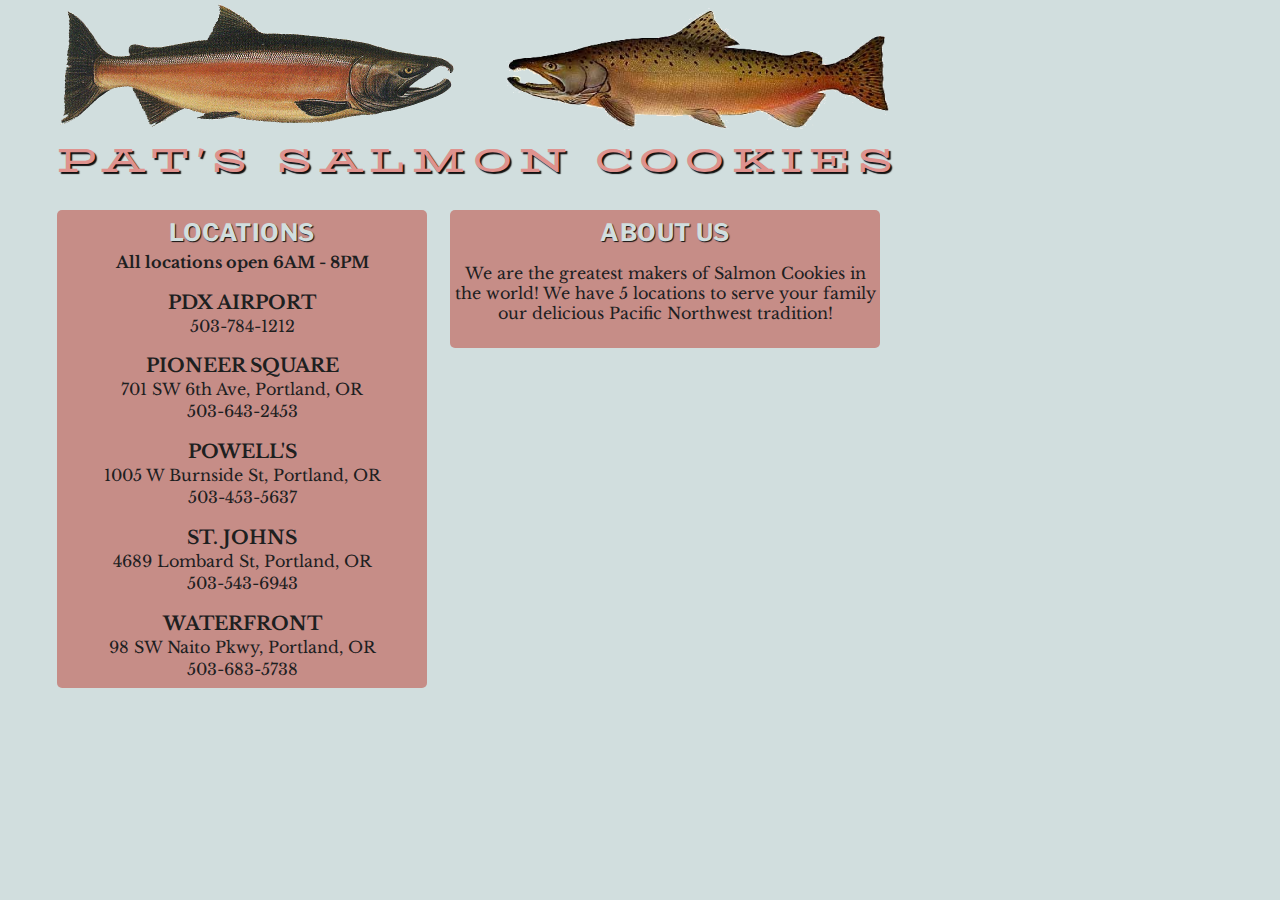
==== index.html @ 62e705f0 "color change" ====
<!DOCTYPE = html>
<html>
<head>
    <link href="https://fonts.googleapis.com/css?family=BioRhyme+Expanded:700|Libre+Baskerville|Libre+Franklin" rel="stylesheet">
    <link rel="stylesheet" type="text/css" href="index.css">
    <title>Pat's Salmon Cookies</title>
</head>
    <body>
        <img src = "salmon.png" alt = "Salmon" id = "salmonpic">
        <img src = "chinook.png" alt = "Chinook" id = "chinookpic">
        <h1>PAT'S SALMON COOKIES</h1>
            <div id="locations">
                <h2>LOCATIONS</h2>
                <p id="hours">All locations open 6AM - 8PM</p>
                <section class = "locations">
                    <h3>PDX AIRPORT</h3>
                    <p>503-784-1212</p>
                    <h3>PIONEER SQUARE</h3>
                    <p>701 SW 6th Ave, Portland, OR</p>
                    <p>503-643-2453</p>
                    <h3>POWELL'S</h3>
                    <p>1005 W Burnside St, Portland, OR</p>
                    <p>503-453-5637</p>
                    <h3>ST. JOHNS</h3>
                    <p>4689 Lombard St, Portland, OR</p>
                    <p>503-543-6943</p>
                    <h3>WATERFRONT</h3>
                    <p>98 SW Naito Pkwy, Portland, OR</p>
                    <p>503-683-5738</p>
                </section>
            </div>
            <div id ="aboutus">
                <h2>ABOUT US</h2>
                <p>We are the greatest makers of Salmon Cookies in the world! We have 5 locations to serve your family our delicious Pacific Northwest tradition!</p>
            </div>
        </body>
</html>
---- index.css ----
body {
    width: 960px;
    margin: 0 auto;
    font-family: 'Libre Baskerville', serif;
    color: #1D201F;
    background-color: #D1DEDE;
}

#salmonpic {
    width: 393.5px;
    height: 123px;
    position: absolute;
    top: 4px;
    left: 60px;
}

#chinookpic {
    width: 393.5px;
    height: 123px;
    position: absolute;
    top: 7px;
    left: 500px;
}

h1 {
    font-family: 'BioRhyme Expanded', serif;
    position: absolute;
    top: 115px;
    left: 57px;
    letter-spacing: 0.23em;
    color: rgba(223, 146, 142, 1);
    text-shadow: 2px 2px 1px #111111;
}

#locations {
    border-radius: 5px;
    width: 370px;
    position: absolute;
    top: 210px;
    left: 57px;
    background-color: rgba(197, 136, 130, .94);
    padding-top: 3px;
    padding-bottom: 9px;
}

#aboutus{
    border-radius: 5px;
    width: 430px;
    position: absolute;
    top: 210px;
    left: 450px;
    background-color: rgba(197, 136, 130, .95);
    padding-top: 3px;
    padding-bottom: 9px;
}

h2 {
    font-family: 'Libre Franklin', sans-serif;
    font-weight: bold;
    text-align: center;
    margin-top: 5px;
    letter-spacing: 0.02em;
    color: rgba(209, 222, 222, 1);
    text-shadow: 1px 1px 1px #111111;
    margin-bottom: 5px;
}

#hours {
    position: relative;
    text-align: center;
    margin-top: 0px;
    color: #1D201F;
    font-weight: bold;
    text-shadow: none;
}

.locations h3, p{
    position: relative;
    text-align: center;
}

.locations h3 {
    margin-bottom: 0px;
}

.locations p {
    margin-top: 2px;
    margin-bottom: 0px;
}
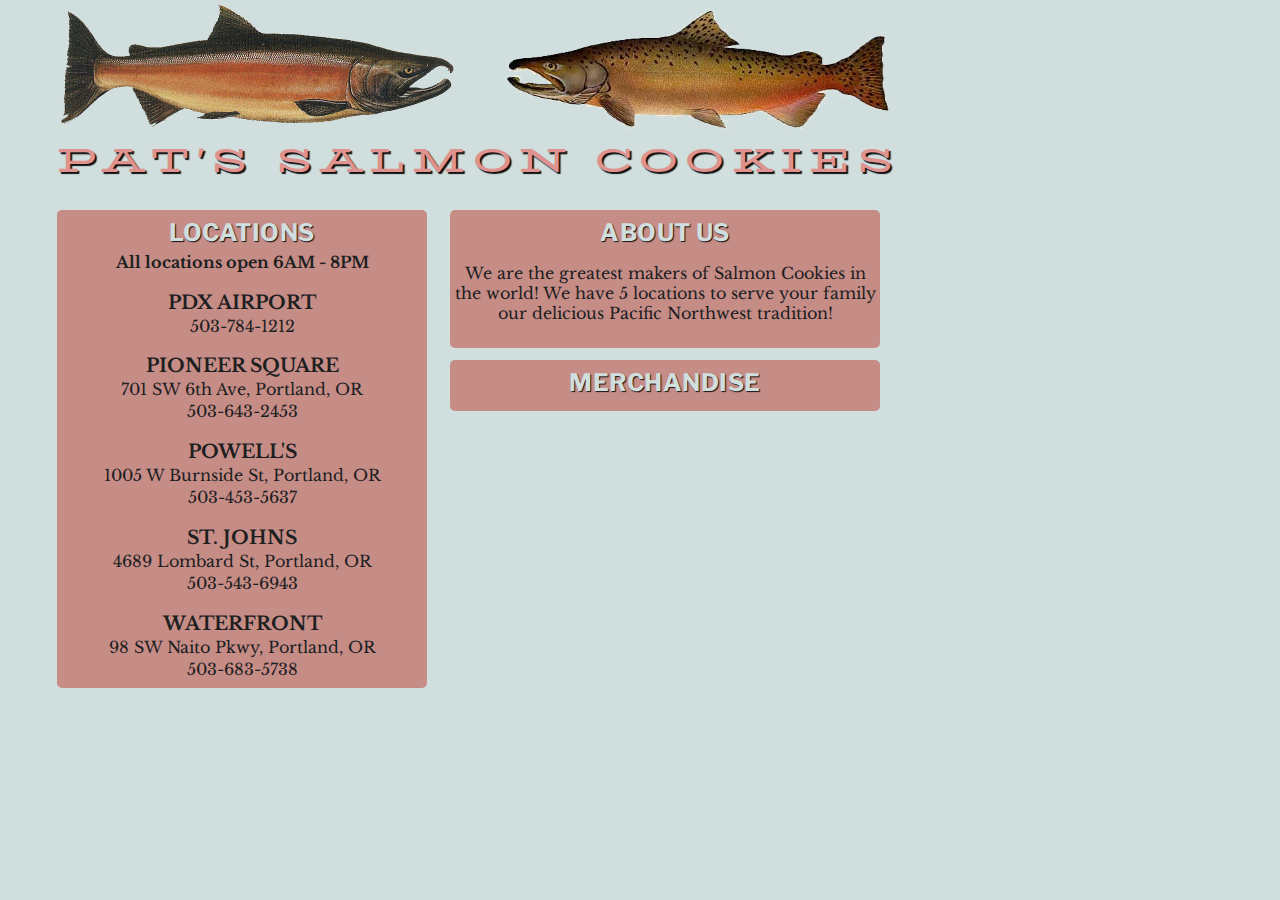
==== commit 11b582e3: "added merch div, no link yet" ====
--- a/index.html
+++ b/index.html
@@ -33,5 +33,8 @@
                 <h2>ABOUT US</h2>
                 <p>We are the greatest makers of Salmon Cookies in the world! We have 5 locations to serve your family our delicious Pacific Northwest tradition!</p>
             </div>
+            <div id="merchandise">
+                <h2>MERCHANDISE</h2>
+            </div>
         </body>
 </html>--- a/index.css
+++ b/index.css
@@ -87,3 +87,14 @@
     margin-top: 2px;
     margin-bottom: 0px;
 }
+
+#merchandise {
+    border-radius: 5px;
+    width: 430px;
+    position: absolute;
+    top: 360px;
+    left: 450px;
+    background-color: rgba(197, 136, 130, .95);
+    padding-top: 3px;
+    padding-bottom: 9px;
+}
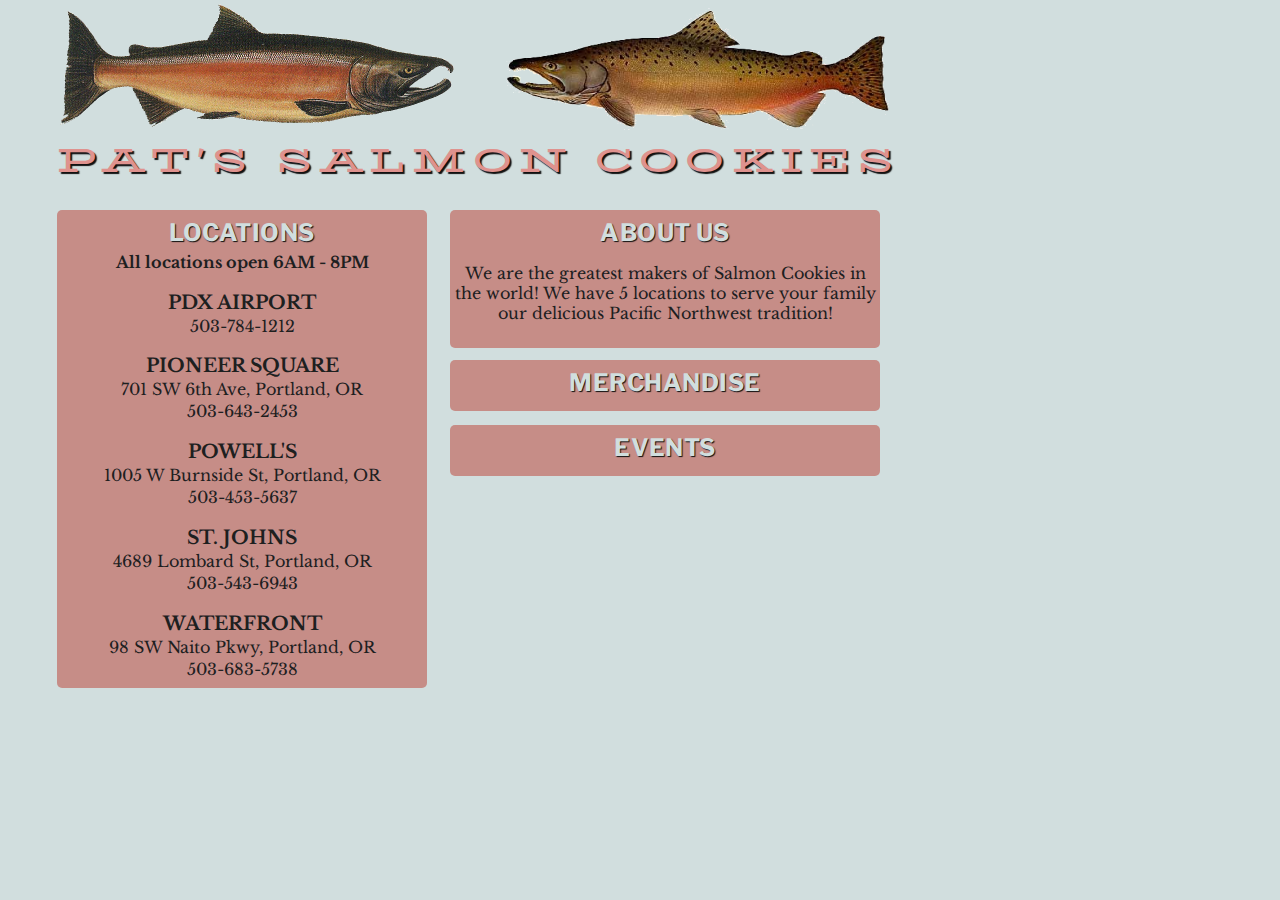
==== commit d94f9a74: "added events div, no link yet" ====
--- a/index.html
+++ b/index.html
@@ -36,5 +36,8 @@
             <div id="merchandise">
                 <h2>MERCHANDISE</h2>
             </div>
+            <div id="events">
+                <h2>EVENTS</h2>
+            </div>
         </body>
 </html>--- a/index.css
+++ b/index.css
@@ -98,3 +98,14 @@
     padding-top: 3px;
     padding-bottom: 9px;
 }
+
+#events {
+    border-radius: 5px;
+    width: 430px;
+    position: absolute;
+    top: 425px;
+    left: 450px;
+    background-color: rgba(197, 136, 130, .95);
+    padding-top: 3px;
+    padding-bottom: 9px;
+}
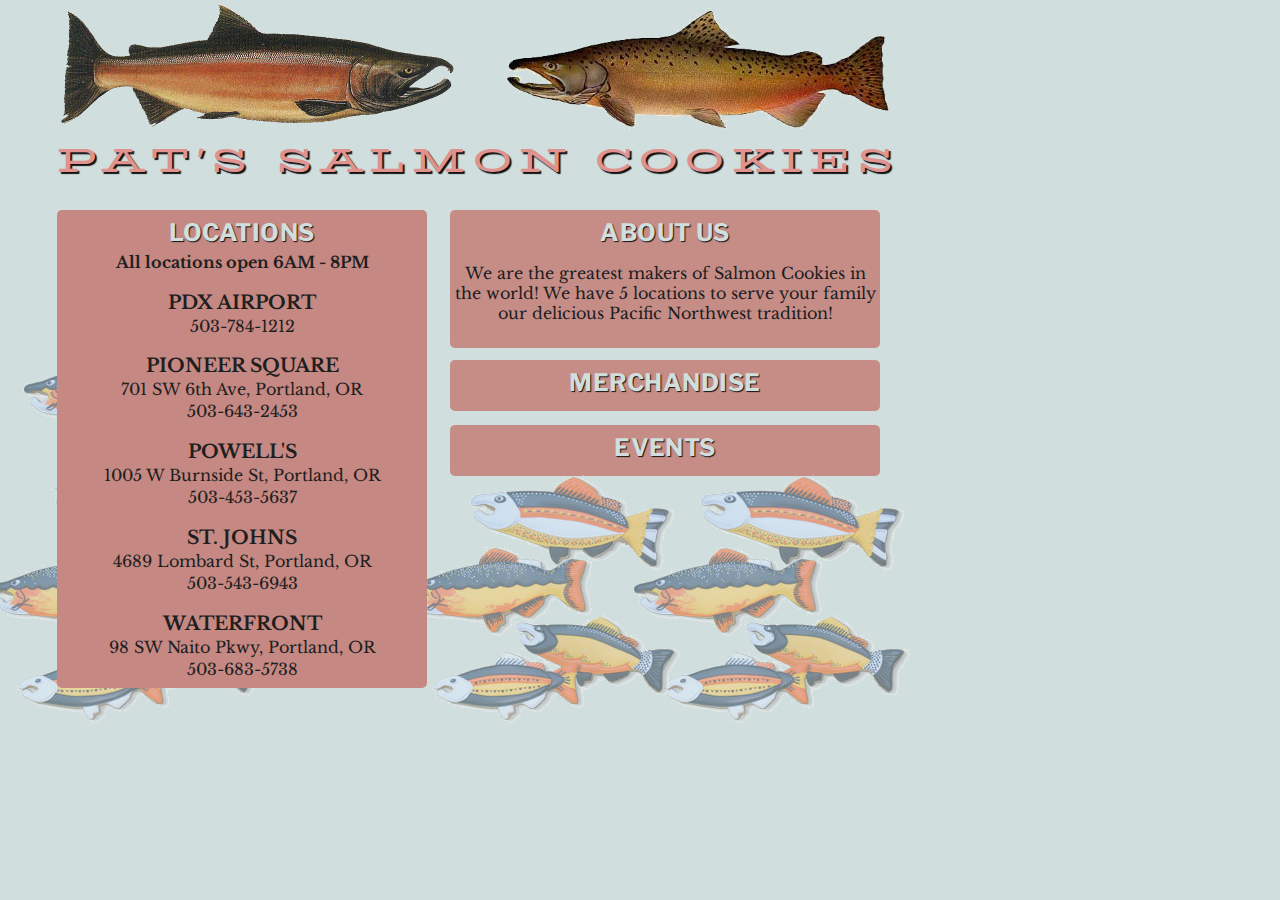
==== commit b525ec73: "added fish bunches" ====
--- a/index.html
+++ b/index.html
@@ -39,5 +39,10 @@
             <div id="events">
                 <h2>EVENTS</h2>
             </div>
-        </body>
+            <img src = "fish.png" alt = "Bunch of fishes" id = "fishbunch">
+            <img src = "fish.png" alt = "Bunch of fishes" id = "fishbunch2">
+            <img src = "fish.png" alt = "Bunch of fishes" id = "fishbunch3">
+            <img src = "fish.png" alt = "Bunch of fishes" id = "fishbunch4">
+
+    </body>
 </html>--- a/index.css
+++ b/index.css
@@ -38,9 +38,10 @@
     position: absolute;
     top: 210px;
     left: 57px;
-    background-color: rgba(197, 136, 130, .94);
+    background-color: rgba(197, 136, 130, 1);
     padding-top: 3px;
     padding-bottom: 9px;
+    z-index: 3;
 }
 
 #aboutus{
@@ -109,3 +110,36 @@
     padding-top: 3px;
     padding-bottom: 9px;
 }
+
+#fishbunch {
+    position: absolute;
+    top: 475px;
+    left: 630px;
+    filter: opacity(50%);
+    z-index: 1;
+}
+
+#fishbunch2 {
+    position: absolute;
+    top: 475px;
+    left: 400px;
+    filter: opacity(50%);
+    z-index: 2;
+
+}
+
+#fishbunch3 {
+    position: absolute;
+    top: 275px;
+    left: 20px;
+    filter: opacity(50%);
+    z-index: 2;
+}
+
+#fishbunch4 {
+    position: absolute;
+    top: 475px;
+    left: -15px;
+    filter: opacity(50%);
+    z-index: 2;
+}
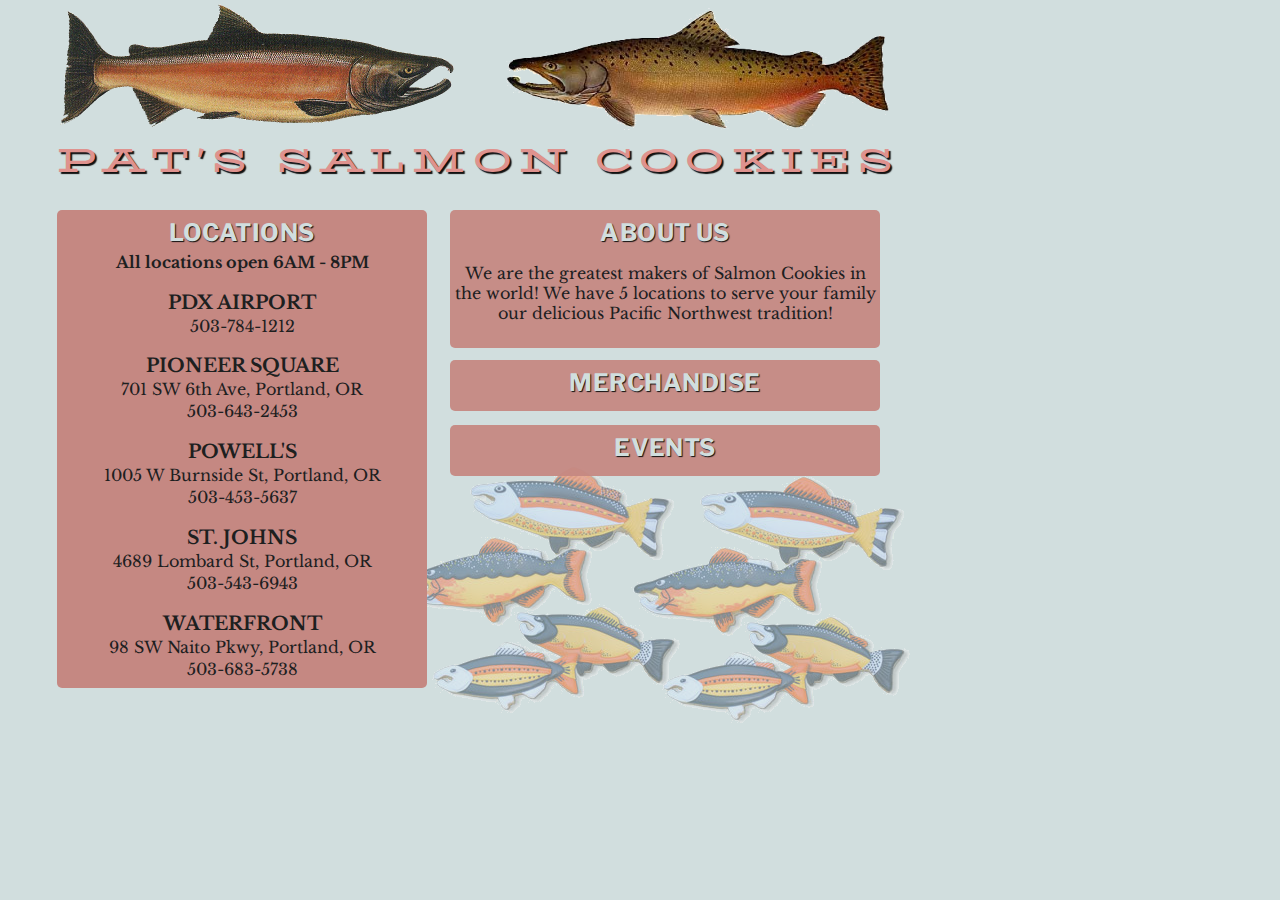
==== commit 0cdfb53c: "saving before leaving school" ====
--- a/index.html
+++ b/index.html
@@ -41,8 +41,5 @@
             </div>
             <img src = "fish.png" alt = "Bunch of fishes" id = "fishbunch">
             <img src = "fish.png" alt = "Bunch of fishes" id = "fishbunch2">
-            <img src = "fish.png" alt = "Bunch of fishes" id = "fishbunch3">
-            <img src = "fish.png" alt = "Bunch of fishes" id = "fishbunch4">
-
     </body>
 </html>--- a/index.css
+++ b/index.css
@@ -109,37 +109,24 @@
     background-color: rgba(197, 136, 130, .95);
     padding-top: 3px;
     padding-bottom: 9px;
+    z-index: 3;
 }
 
 #fishbunch {
     position: absolute;
     top: 475px;
     left: 630px;
-    filter: opacity(50%);
+    filter: opacity(45%);
     z-index: 1;
 }
 
 #fishbunch2 {
     position: absolute;
-    top: 475px;
+    top: 465px;
     left: 400px;
-    filter: opacity(50%);
+    filter: opacity(45%);
     z-index: 2;
 
 }
 
-#fishbunch3 {
-    position: absolute;
-    top: 275px;
-    left: 20px;
-    filter: opacity(50%);
-    z-index: 2;
-}
 
-#fishbunch4 {
-    position: absolute;
-    top: 475px;
-    left: -15px;
-    filter: opacity(50%);
-    z-index: 2;
-}
